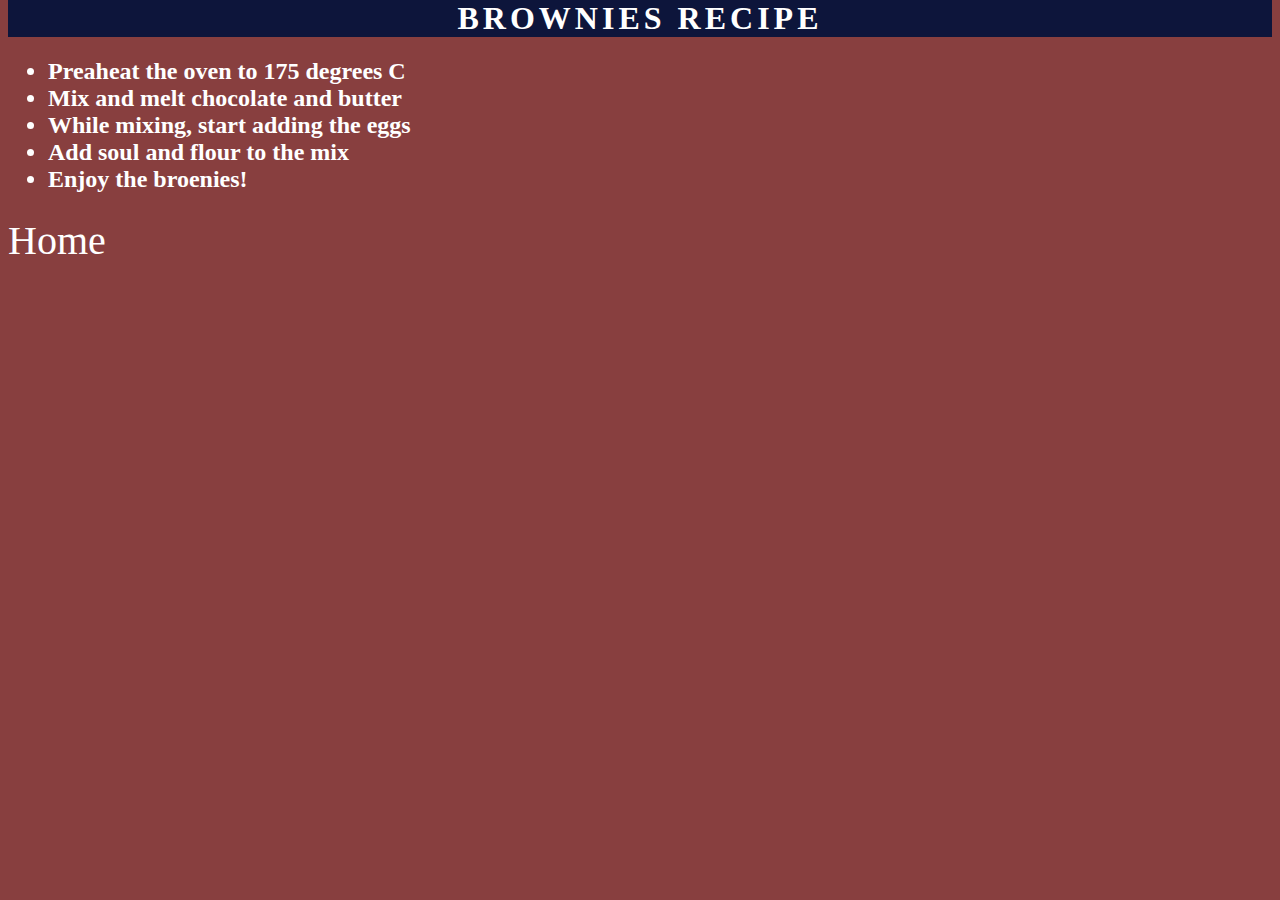
==== brownies.html @ 8bb2f9e5 "Create html index and stylesheet" ====
<!DOCTYPE html>
<html lang="en">
<head>
    <meta charset="UTF-8">
    <meta http-equiv="X-UA-Compatible" content="IE=edge">
    <meta name="viewport" content="width=device-width, initial-scale=1.0">
    <link href="style.css" rel="stylesheet">
    <title>Document</title>
</head>
<body>
  <h1>Brownies Recipe</h1>
  
  <h2><ul>
    <li>Preaheat the oven to 175 degrees C</li>
    <li>Mix and melt chocolate and butter</li>
    <li>While mixing, start adding the eggs</li>
    <li>Add soul and flour to the mix</li>
    <li>Enjoy the broenies!</li>
  </ul>
</h2>
<a href="index.html">Home</a>
</body>
</html>
---- style.css ----
* {
    margin-top: 0px;
}
body {
    background-color: rgb(136, 63, 63);
    color: white;
    : 15px;
}
h1 {
 text-transform: uppercase; 
 text-align: center; 
 letter-spacing: 4px; 
 background-color: rgb(13, 21, 59);
}
 a:link, a:visited {
 color: white;
text-decoration: none;
 font-size: 40px;
}
a:active, a:hover {
  opacity: 0.6;
  color: #DEDEDE;
}
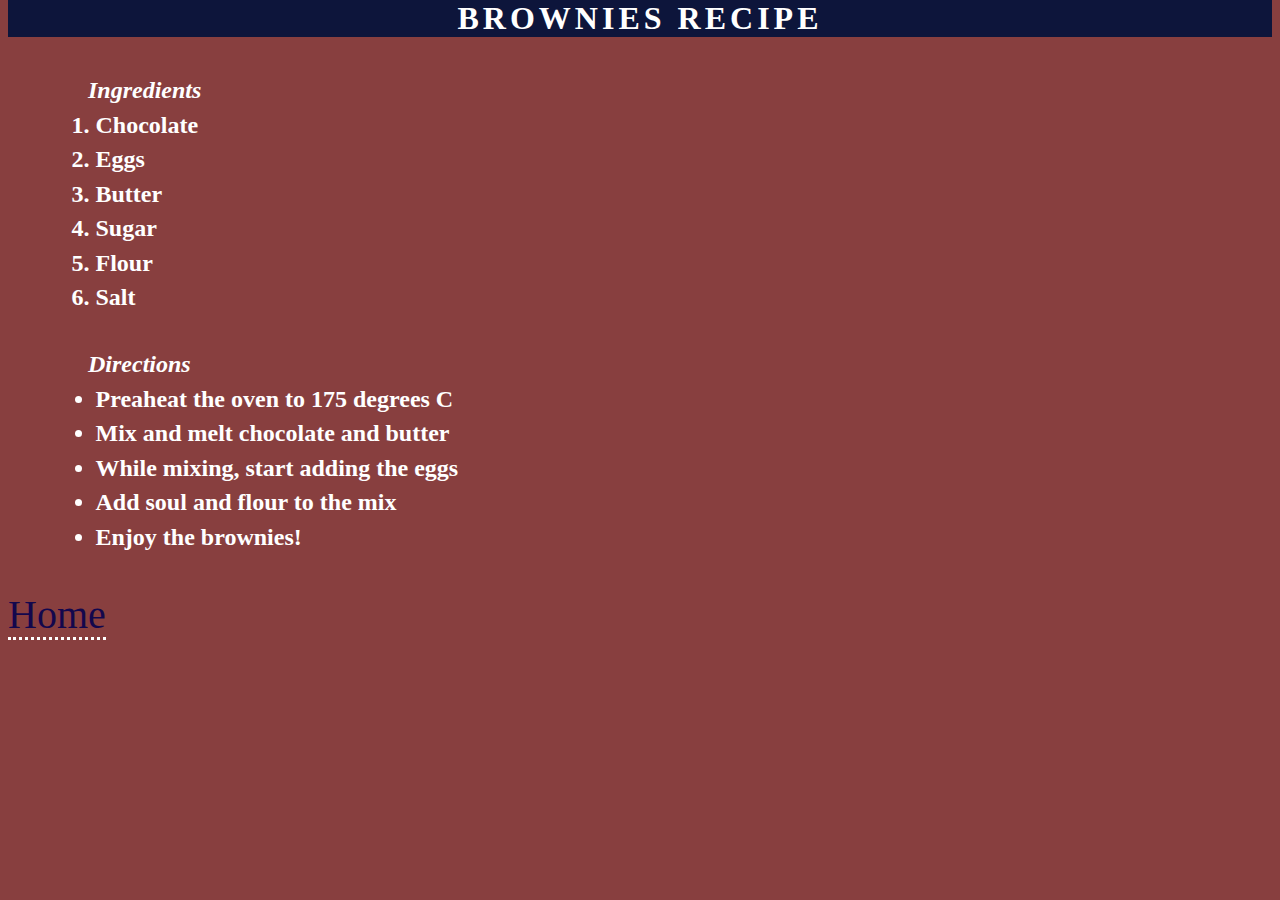
==== commit cd38910f: "Change the border size change the lists margin" ====
--- a/brownies.html
+++ b/brownies.html
@@ -1,24 +1,36 @@
 <!DOCTYPE html>
 <html lang="en">
+
 <head>
     <meta charset="UTF-8">
     <meta http-equiv="X-UA-Compatible" content="IE=edge">
     <meta name="viewport" content="width=device-width, initial-scale=1.0">
     <link href="style.css" rel="stylesheet">
-    <title>Document</title>
+    <title>Brownies</title>
 </head>
+
 <body>
-  <h1>Brownies Recipe</h1>
-  
-  <h2><ul>
-    <li>Preaheat the oven to 175 degrees C</li>
-    <li>Mix and melt chocolate and butter</li>
-    <li>While mixing, start adding the eggs</li>
-    <li>Add soul and flour to the mix</li>
-    <li>Enjoy the broenies!</li>
-  </ul>
-</h2>
-<a href="index.html">Home</a>
+    <h1>Brownies Recipe</h1>
+    <h2>
+        <ol> <strong><em>Ingredients</em></strong>
+            <li>Chocolate</li>
+            <li>Eggs</li>
+            <li>Butter</li>
+            <li>Sugar</li>
+            <li>Flour</li>
+            <li>Salt</li>
+        </ol>
+    </h2>
+    <h2>
+        <ul> <strong><em>Directions</em></strong>
+            <li>Preaheat the oven to 175 degrees C</li>
+            <li>Mix and melt chocolate and butter</li>
+            <li>While mixing, start adding the eggs</li>
+            <li>Add soul and flour to the mix</li>
+            <li>Enjoy the brownies!</li>
+        </ul>
+    </h2>
+    <a href="index.html">Home</a>
 </body>
-</html>
 
+</html>--- a/style.css
+++ b/style.css
@@ -4,7 +4,6 @@
 body {
     background-color: rgb(136, 63, 63);
     color: white;
-    : 15px;
 }
 h1 {
  text-transform: uppercase; 
@@ -13,11 +12,25 @@
  background-color: rgb(13, 21, 59);
 }
  a:link, a:visited {
- color: white;
+ color: rgb(19, 7, 77);
 text-decoration: none;
  font-size: 40px;
+ border-bottom: 3px dotted white;
 }
 a:active, a:hover {
   opacity: 0.6;
-  color: #DEDEDE;
-}+  color: rgb(19, 7, 77);
+  border: 3px dotted white;
+}
+li {
+    margin: 7.5px;
+}
+ol, ul {
+    margin: 40px;
+}
+#flexCont {
+ display: flex;
+ flex-wrap: wrap;
+ justify-content: space-between;
+ width: 100%;
+}
